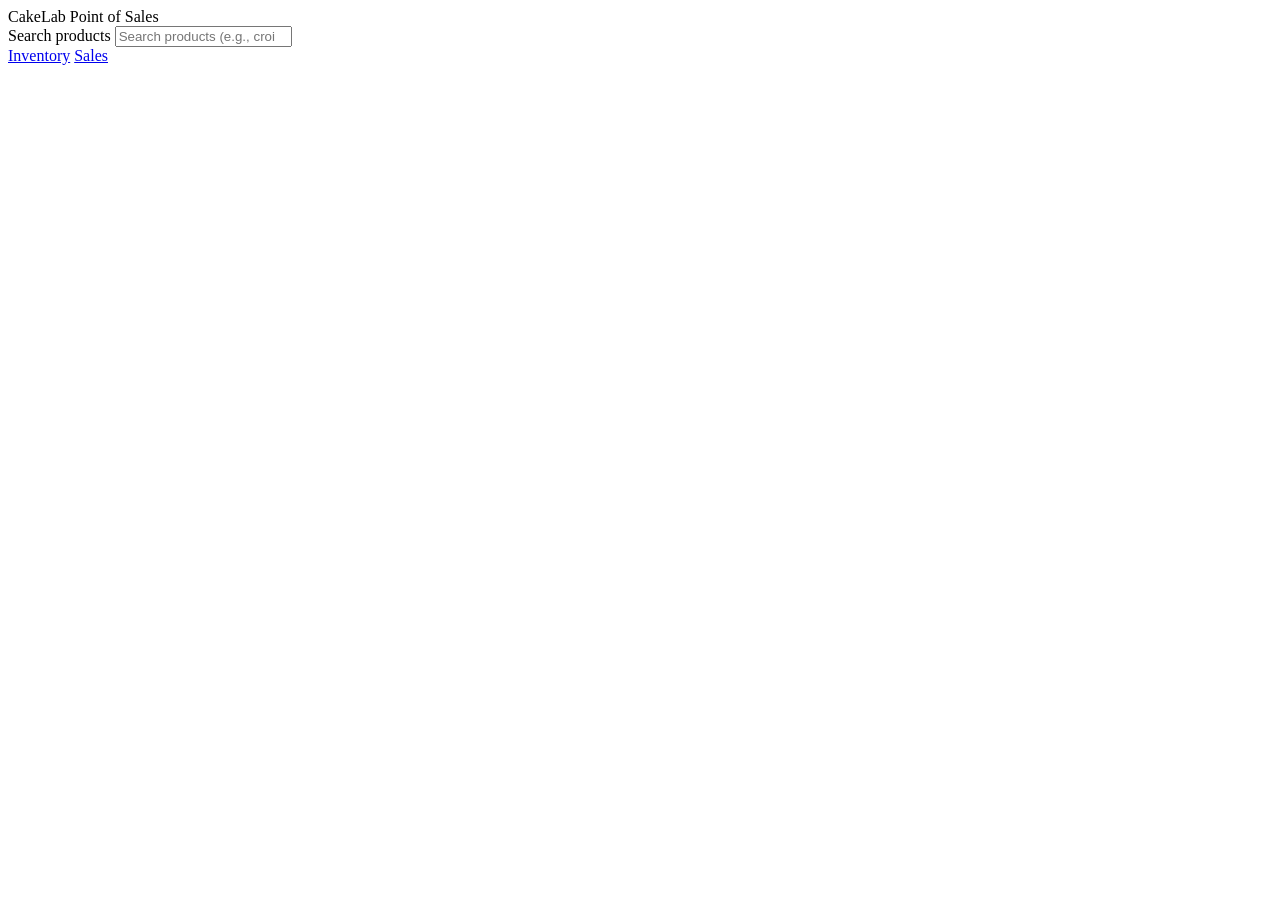
==== pointOfSales/index.html @ 31ddee1d "Initial commit" ====
<!DOCTYPE html>
<html lang="en">
<head>
    <meta charset="UTF-8">
    <meta name="viewport" content="width=device-width, initial-scale=1.0">
    <title>CakeLab Point of Sales</title>
    <link rel="stylesheet" href="style.css">
</head>
<body>  
    <header
    <h1>CakeLab Point of Sales</h1>
    <div class="pos-system">
            <label class="sr-only" for="searchInput">Search products</label>
            <input id="searchInput" class="input" type="search" 
            placeholder="Search products (e.g., croissant, chocolate, bread)..." autocomplete="off">
             
        <nav class="topbar__actions" aria-label="Quick pages">
            <a class="btn btn--ghost" href="inventory.html" aria-disabled="true" title="Placeholder link (page not created yet)">Inventory</a>
            <a class="btn btn--ghost" href="sales.html" aria-disabled="true" title="Placeholder link (page not created yet)">Sales</a>
        </nav>
    </div>
    </header>

  <!--
    <main class="main" role="main">
            <section class="panel">
                <div class="panel__header">
                    <h2 class="panel__title">Products</h2>
                    <div class="panel__meta" id="resultsMeta" aria-live="polite"></div>
                </div>
            
               Section 3 
                <div class="tabs" role="tablist" aria-label="Product categories" id="categoryTabs"></div>

                Section 4
                <div class="products" id="productsGrid" aria-label="Product cards"></div>
            </section>
        </main>

        Section 5: Cart / Basket
        <aside class="cart" aria-label="Basket">
            <section class="panel panel--sticky">
                <div class="panel__header">
                    <h2 class="panel__title">Basket</h2>
                    <button class="btn btn--ghost btn--sm" id="voidBtn" type="button">Void</button>
                </div>

                <div class="cart__items" id="cartItems" aria-label="Basket items"></div>

                <div class="cart__summary" aria-label="Totals">
                    <div class="summary-row">
                        <div class="summary-row__label">Total</div>
                        <div class="summary-row__value" id="totalAmount">₱0.00</div>
                    </div>
                </div>

                <div class="cart__actions">
                    <button class="btn btn--danger" id="clearBtn" type="button">Void / Clear</button>
                    <button class="btn btn--primary" id="checkoutBtn" type="button" disabled>Proceed to payment</button>
                </div>
            </section>
        </aside>
    </div>

     
    <div class="modal" id="checkoutModal" role="dialog" aria-modal="true" aria-labelledby="checkoutTitle" aria-hidden="true">
        <div class="modal__backdrop" data-close="true"></div>
        <div class="modal__card" role="document">
            <div class="modal__header">
                <h3 class="modal__title" id="checkoutTitle">Payment</h3>
                <button class="icon-btn" type="button" aria-label="Close payment form" data-close="true">✕</button>
            </div>

            <form class="modal__body" id="paymentForm">
                <div class="form-grid">
                    <div class="field">
                        <label class="label" for="payTotal">Total</label>
                        <input class="input" id="payTotal" type="text" readonly>
                    </div>
                    <div class="field">
                        <label class="label" for="amountGiven">Amount given</label>
                        <input class="input" id="amountGiven" type="number" min="0" step="0.01" inputmode="decimal" placeholder="0.00" required>
                        <div class="hint" id="amountHint" aria-live="polite"></div>
                    </div>
                    <div class="field">
                        <label class="label" for="changeDue">Change</label>
                        <input class="input" id="changeDue" type="text" readonly>
                    </div>
                </div>

                <div class="modal__footer">
                    <button class="btn btn--ghost" type="button" data-close="true">Cancel</button>
                    <button class="btn btn--primary" id="completeBtn" type="submit" disabled>Complete payment</button>
                </div>
            </form>
        </div>
    </div>
-->
</body>
</html>
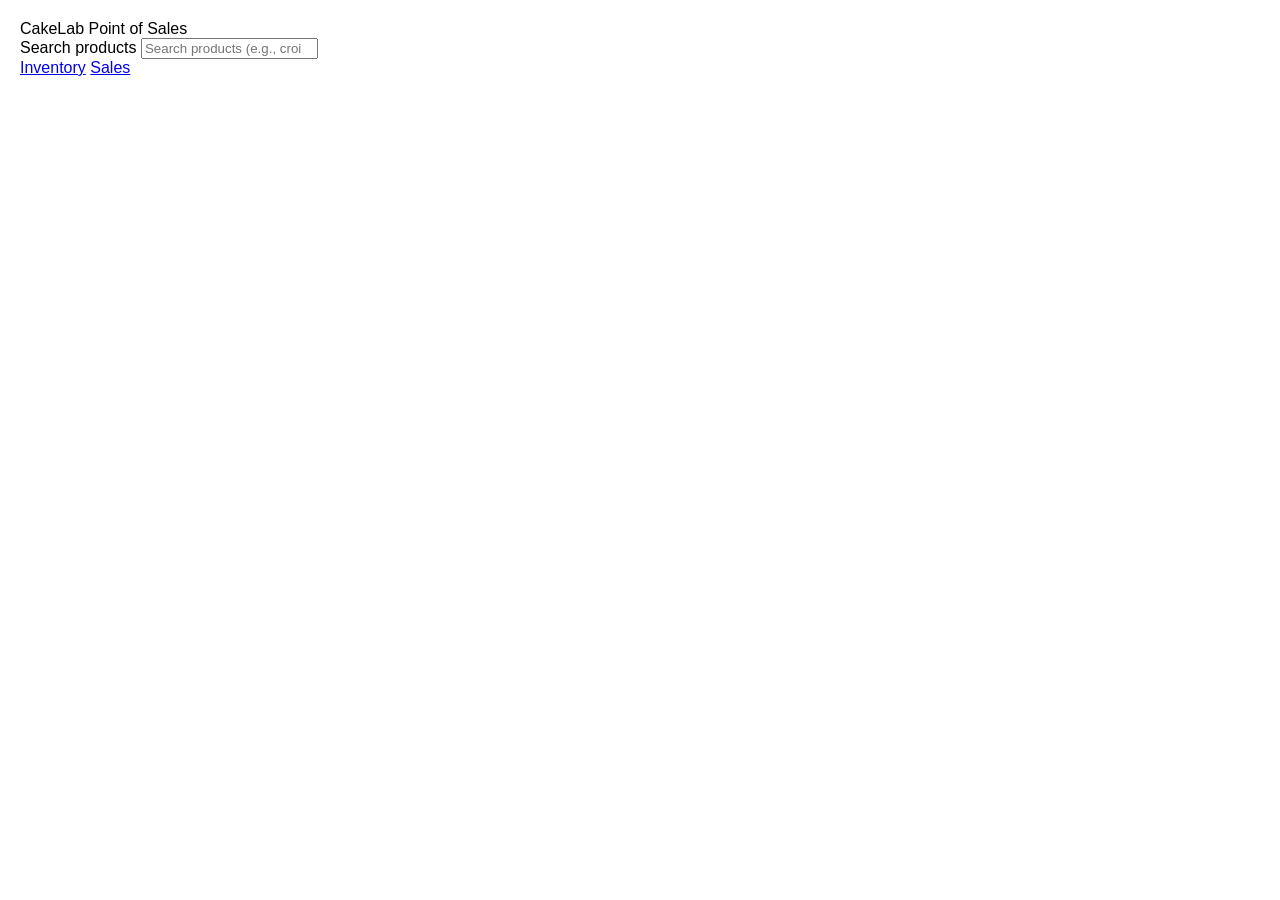
==== commit 13e0412e: "Streak, More Problems" ====
--- a/pointOfSales/index.html
+++ b/pointOfSales/index.html
@@ -4,7 +4,7 @@
     <meta charset="UTF-8">
     <meta name="viewport" content="width=device-width, initial-scale=1.0">
     <title>CakeLab Point of Sales</title>
-    <link rel="stylesheet" href="style.css">
+    <link rel="stylesheet" href="/pointOfSales/css/posStyle.css">
 </head>
 <body>  
     <header
--- a/pointOfSales/css/posStyle.css
+++ b/pointOfSales/css/posStyle.css
@@ -0,0 +1,11 @@
+body{
+    background-color: #ffffff;
+    font-family: 'Segoe UI', Tahoma, Geneva, Verdana, sans-serif;
+    margin: 0;
+    padding: 20px;
+}
+
+h1 {
+    color: #0078D7;
+    text-align: center;
+}
